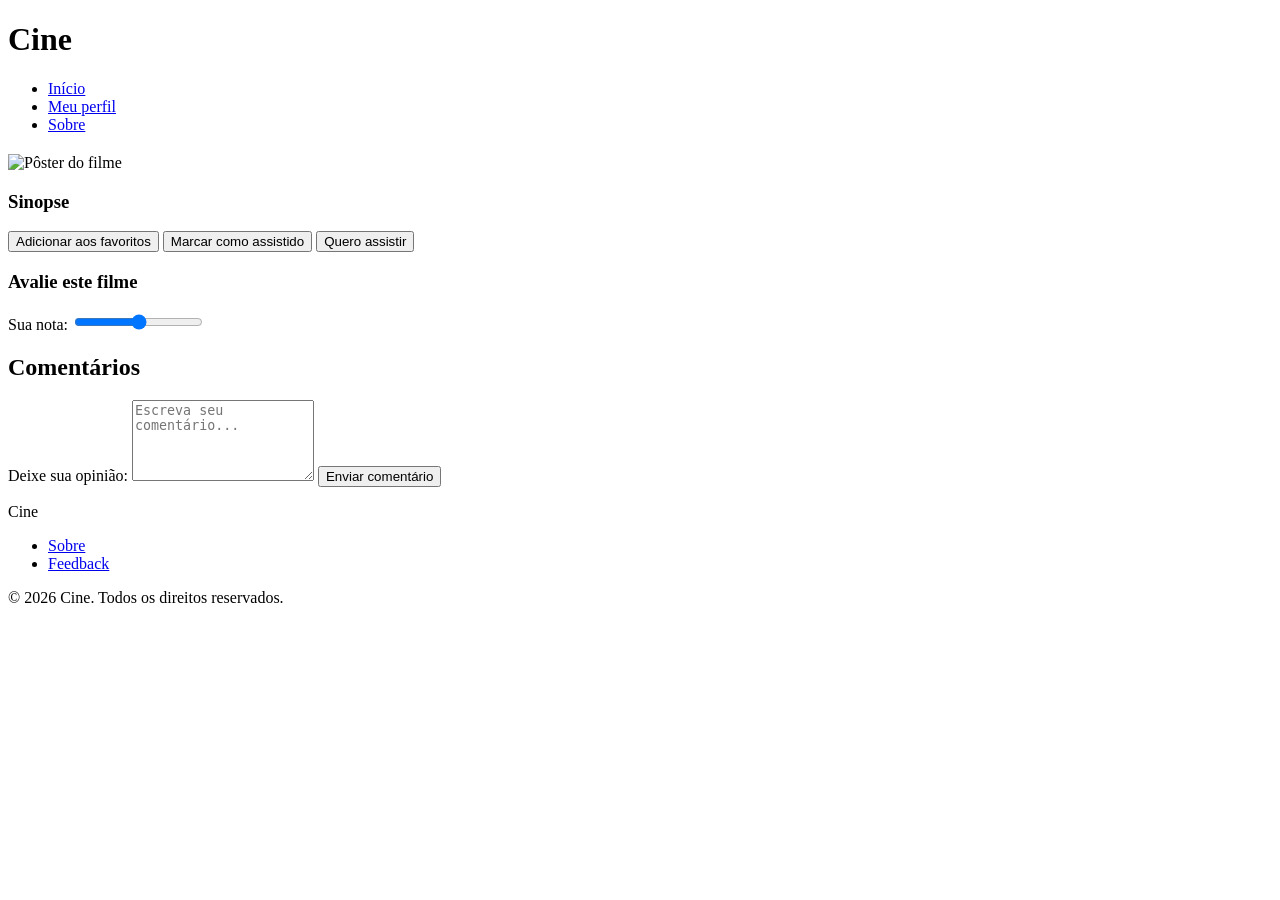
==== detalhes.html @ a69d9b40 "Adicionando 5 arquivos html" ====
<!DOCTYPE html>
<html lang="pt-BR">
<head>
    <meta charset="UTF-8">
    <meta name="viewport" content="width=device-width, initial-scale=1.0">
    <title>Detalhes do filme | Cine</title>
    <link rel="stylesheet" href="style.css">
</head>
<body>
    <header>
        <h1>Cine</h1>
        <nav aria-label="Navegação prinicipal">
            <ul>
                <li><a href="index.html">Início</a></li>
                <li><a href="perfil.html">Meu perfil</a></li>
                <li><a href="sobre.html">Sobre</a></li>
            </ul>
        </nav>
    </header>
    <main>
        <section class="detalhes-filme">
            <h2 id="titulo-filme"></h2>

            <img src="" alt="Pôster do filme" id="poster-filme">

            <p id="ano-filme"></p>
            <p id="genero-filme"></p>

            <h3>Sinopse</h3>
            <p id="sinopse-filme"></p>

            <div class="acoes-filme">
                <button type="button">Adicionar aos favoritos</button>
                <button type="button">Marcar como assistido</button>
                <button type="button">Quero assistir</button>
            </div>

            <div class="avaliacao-filme">
                <h3>Avalie este filme</h3>
                <label for="avaliacao">Sua nota:</label>
                <input type="range" id="avaliacao" name="avaliacao" min="0" max="5" step="0.5" value="2.5">
            </div>
        </section>

        <section class="comentarios">
            <h2>Comentários</h2>

            <form>
                <label for="comentario">Deixe sua opinião:</label>
                <textarea id="comentario" name="comentario" rows="5" placeholder="Escreva seu comentário..." required></textarea>

                <button type="submit">Enviar comentário</button>
            </form>

            <div class="lista-comentarios">
                <!--Os comentários serão adicionados pelo JS-->
            </div>
        </section>
    </main>
    <footer>
        <p>Cine</p>
        <nav aria-label="Navegação do rodapé">
            <ul>
                <li><a href="sobre.html">Sobre</a></li>
                <li><a href="sobre.html#feedback">Feedback</a></li>
            </ul>
        </nav>
        <p>&copy; 2026 Cine. Todos os direitos reservados.</p>
    </footer>
</body>
</html>
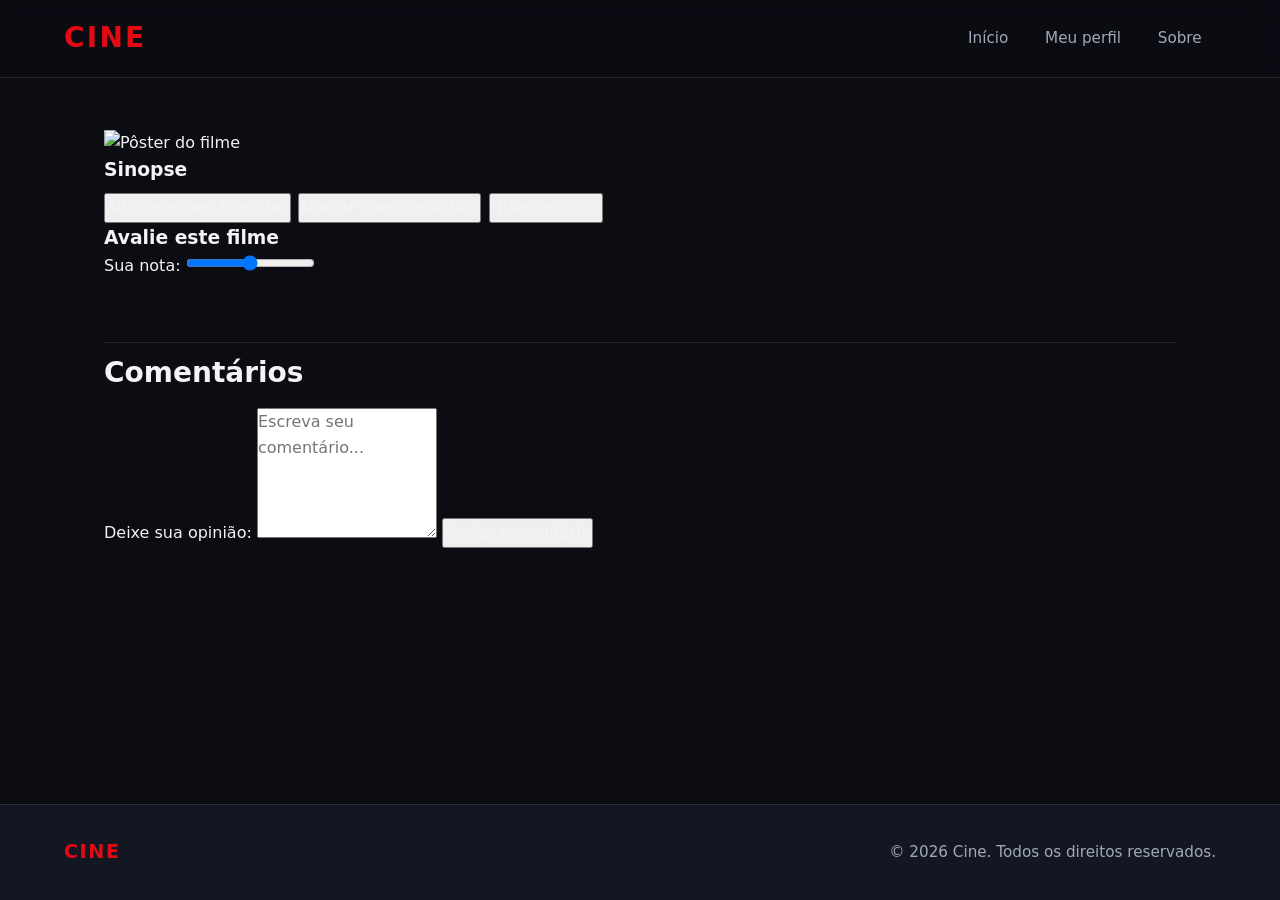
==== commit 2b66d1e7: "Adicionei "voltar ao topo" no rodapé das páginas" ====
--- a/detalhes.html
+++ b/detalhes.html
@@ -5,11 +5,12 @@
     <meta name="viewport" content="width=device-width, initial-scale=1.0">
     <title>Detalhes do filme | Cine</title>
     <link rel="stylesheet" href="style.css">
+    <script src="script.js" defer></script>
 </head>
 <body>
     <header>
         <h1>Cine</h1>
-        <nav aria-label="Navegação prinicipal">
+        <nav aria-label="Navegação principal">
             <ul>
                 <li><a href="index.html">Início</a></li>
                 <li><a href="perfil.html">Meu perfil</a></li>
@@ -30,9 +31,9 @@
             <p id="sinopse-filme"></p>
 
             <div class="acoes-filme">
-                <button type="button">Adicionar aos favoritos</button>
-                <button type="button">Marcar como assistido</button>
-                <button type="button">Quero assistir</button>
+                <button type="button" id="botao-favoritar">Adicionar aos favoritos</button>
+                <button type="button" id="botao-assistido">Marcar como assistido</button>
+                <button type="button" id="botao-lista">Quero assistir</button>
             </div>
 
             <div class="avaliacao-filme">
@@ -45,7 +46,7 @@
         <section class="comentarios">
             <h2>Comentários</h2>
 
-            <form>
+            <form id="form-comentario">
                 <label for="comentario">Deixe sua opinião:</label>
                 <textarea id="comentario" name="comentario" rows="5" placeholder="Escreva seu comentário..." required></textarea>
 
@@ -59,12 +60,6 @@
     </main>
     <footer>
         <p>Cine</p>
-        <nav aria-label="Navegação do rodapé">
-            <ul>
-                <li><a href="sobre.html">Sobre</a></li>
-                <li><a href="sobre.html#feedback">Feedback</a></li>
-            </ul>
-        </nav>
         <p>&copy; 2026 Cine. Todos os direitos reservados.</p>
     </footer>
 </body>
--- a/style.css
+++ b/style.css
@@ -0,0 +1,895 @@
+:root {
+    --bg-principal: #0b0d13;
+    --bg-secundario: #131722;
+    --bg-card: #1a2030;
+    --bg-card-hover: #222a3f;
+    --borda: rgba(255, 255, 255, 0.1);
+    --texto-principal: #f3f4f6;
+    --texto-secundario: #a1a9b8;
+    --destaque: #e50914;
+    --destaque-hover: #ff1f2b;
+    --dourado: #f5c518;
+    --sucesso: #22c55e;
+    --sombra: 0 12px 30px rgba(0, 0, 0, 0.45);
+    --raio: 12px;
+    --transicao: 0.25s ease;
+}
+
+* {
+    margin: 0;
+    padding: 0;
+    box-sizing: border-box;
+}
+
+html {
+    scroll-behavior: smooth;
+}
+
+body {
+    font-family: system-ui, -apple-system, "Segoe UI", Roboto, Helvetica, Arial, sans-serif;
+    background-color: var(--bg-principal);
+    color: var(--texto-principal);
+    line-height: 1.6;
+    min-height: 100vh;
+    display: flex;
+    flex-direction: column;
+}
+
+a {
+    color: inherit;
+    text-decoration: none;
+}
+
+ul {
+    list-style: none;
+}
+
+img {
+    max-width: 100%;
+    display: block;
+}
+
+button,
+input,
+select,
+textarea {
+    font: inherit;
+    color: inherit;
+}
+
+/* Cabeçalho */
+header {
+    position: sticky;
+    top: 0;
+    z-index: 100;
+    background-color: rgba(11, 13, 19, 0.92);
+    backdrop-filter: blur(10px);
+    border-bottom: 1px solid var(--borda);
+    padding: 1rem 5%;
+    display: flex;
+    align-items: center;
+    justify-content: space-between;
+    gap: 1.5rem;
+}
+
+header h1 {
+    font-size: 1.75rem;
+    font-weight: 800;
+    letter-spacing: 0.08em;
+    text-transform: uppercase;
+    color: var(--destaque);
+}
+
+header nav ul {
+    display: flex;
+    align-items: center;
+    flex-wrap: wrap;
+    gap: 0.5rem;
+}
+
+header nav a {
+    display: inline-block;
+    padding: 0.5rem 0.9rem;
+    border-radius: 8px;
+    font-size: 0.95rem;
+    font-weight: 500;
+    color: var(--texto-secundario);
+    transition: background-color var(--transicao), color var(--transicao);
+}
+
+header nav a:hover,
+header nav a:focus-visible {
+    background-color: var(--bg-card);
+    color: var(--texto-principal);
+}
+
+header nav a[aria-current="page"] {
+    background-color: var(--destaque);
+    color: #ffffff;
+}
+
+header nav a[href="#final"] {
+    border: 1px solid var(--borda);
+    color: var(--dourado);
+}
+
+header nav a[href="#final"]:hover,
+header nav a[href="#final"]:focus-visible {
+    border-color: var(--dourado);
+    background-color: rgba(245, 197, 24, 0.12);
+}
+
+/* Conteúdo principal */
+main {
+    flex: 1;
+    width: 100%;
+    max-width: 1200px;
+    margin: 0 auto;
+    padding: 2.5rem 5% 4rem;
+    display: flex;
+    flex-direction: column;
+    gap: 4rem;
+}
+
+section {
+    scroll-margin-top: 5.5rem;
+}
+
+section > h2 {
+    font-size: 1.75rem;
+    font-weight: 700;
+    margin-bottom: 0.75rem;
+    color: var(--texto-principal);
+}
+
+/* Apresentação (Hero) */
+.apresentacao {
+    background: radial-gradient(circle at top right, rgba(229, 9, 20, 0.2), transparent 55%),
+                linear-gradient(135deg, var(--bg-secundario), var(--bg-card));
+    border: 1px solid var(--borda);
+    border-radius: var(--raio);
+    padding: 3.5rem 2.5rem;
+    box-shadow: var(--sombra);
+    display: flex;
+    flex-direction: column;
+    align-items: flex-start;
+    gap: 1.25rem;
+}
+
+.apresentacao h2 {
+    font-size: clamp(1.8rem, 4vw, 2.6rem);
+    line-height: 1.2;
+    max-width: 22ch;
+    margin-bottom: 0;
+}
+
+.apresentacao p {
+    color: var(--texto-secundario);
+    max-width: 58ch;
+    font-size: 1.05rem;
+}
+
+.apresentacao > a {
+    display: inline-block;
+    background-color: var(--destaque);
+    color: #ffffff;
+    font-weight: 600;
+    padding: 0.8rem 1.5rem;
+    border-radius: 8px;
+    transition: background-color var(--transicao), transform var(--transicao);
+}
+
+.apresentacao > a:hover,
+.apresentacao > a:focus-visible {
+    background-color: var(--destaque-hover);
+    transform: translateY(-2px);
+}
+
+.apresentacao details {
+    margin-top: 0.5rem;
+    width: 100%;
+    max-width: 520px;
+    background-color: rgba(11, 13, 19, 0.55);
+    border: 1px solid var(--borda);
+    border-radius: 8px;
+    padding: 0.75rem 1rem;
+}
+
+.apresentacao summary {
+    cursor: pointer;
+    font-weight: 600;
+    color: var(--dourado);
+}
+
+.apresentacao details ul {
+    margin-top: 0.9rem;
+    display: flex;
+    flex-wrap: wrap;
+    gap: 0.5rem;
+}
+
+.apresentacao details a {
+    display: inline-block;
+    padding: 0.4rem 0.85rem;
+    border-radius: 999px;
+    background-color: var(--bg-card);
+    border: 1px solid var(--borda);
+    font-size: 0.9rem;
+    color: var(--texto-secundario);
+    transition: all var(--transicao);
+}
+
+.apresentacao details a:hover,
+.apresentacao details a:focus-visible {
+    background-color: var(--destaque);
+    border-color: var(--destaque);
+    color: #ffffff;
+}
+
+/* Filmes em destaque (Carrossel) */
+.carrossel {
+    position: relative;
+    display: flex;
+    align-items: center;
+    gap: 0.75rem;
+    margin-top: 1rem;
+}
+
+.carrossel-filmes {
+    flex: 1;
+    display: flex;
+    gap: 1.25rem;
+    overflow-x: auto;
+    scroll-behavior: smooth;
+    padding: 0.5rem 0.25rem 1rem;
+    scrollbar-width: thin;
+    scrollbar-color: var(--bg-card-hover) transparent;
+}
+
+.carrossel button.anterior,
+.carrossel button.proximo {
+    flex-shrink: 0;
+    width: 44px;
+    height: 44px;
+    border-radius: 50%;
+    border: 1px solid var(--borda);
+    background-color: var(--bg-card);
+    color: var(--texto-principal);
+    font-size: 1.2rem;
+    cursor: pointer;
+    display: grid;
+    place-items: center;
+    transition: background-color var(--transicao), border-color var(--transicao);
+}
+
+.carrossel button.anterior:hover,
+.carrossel button.proximo:hover {
+    background-color: var(--destaque);
+    border-color: var(--destaque);
+}
+
+/* Catálogo */
+.catalogo > p {
+    color: var(--texto-secundario);
+    margin-bottom: 1.5rem;
+}
+
+.busca-filmes,
+.filtro-genero {
+    display: inline-flex;
+    flex-direction: column;
+    gap: 0.4rem;
+    margin-bottom: 1.5rem;
+    vertical-align: top;
+}
+
+.busca-filmes {
+    width: min(100%, 340px);
+    margin-right: 1rem;
+}
+
+.filtro-genero {
+    width: min(100%, 240px);
+}
+
+.busca-filmes label,
+.filtro-genero label {
+    font-size: 0.9rem;
+    font-weight: 600;
+    color: var(--texto-secundario);
+}
+
+.busca-filmes input,
+.filtro-genero select {
+    width: 100%;
+    padding: 0.7rem 0.95rem;
+    background-color: var(--bg-secundario);
+    border: 1px solid var(--borda);
+    border-radius: 8px;
+    outline: none;
+    transition: border-color var(--transicao);
+}
+
+.busca-filmes input:focus,
+.filtro-genero select:focus {
+    border-color: var(--dourado);
+}
+
+.lista-filmes {
+    display: grid;
+    grid-template-columns: repeat(auto-fill, minmax(220px, 1fr));
+    gap: 1.5rem;
+    margin-top: 0.5rem;
+}
+
+/* Estilo base para cards de filmes gerados via JS */
+.lista-filmes > *,
+.carrossel-filmes > * {
+    background-color: var(--bg-card);
+    border: 1px solid var(--borda);
+    border-radius: var(--raio);
+    padding: 1rem;
+    display: flex;
+    flex-direction: column;
+    gap: 0.65rem;
+    transition: transform var(--transicao), border-color var(--transicao), background-color var(--transicao);
+}
+
+.lista-filmes > *:hover,
+.carrossel-filmes > *:hover {
+    transform: translateY(-4px);
+    border-color: rgba(245, 197, 24, 0.45);
+    background-color: var(--bg-card-hover);
+}
+
+.carrossel-filmes > * {
+    min-width: 210px;
+}
+
+/* Indicação visual para ações selecionadas (favoritar, assistido, etc.) */
+.ativo,
+.favoritado,
+.selecionado,
+[aria-pressed="true"] {
+    background-color: var(--dourado) !important;
+    color: #0b0d13 !important;
+    border-color: var(--dourado) !important;
+    font-weight: 700;
+}
+
+/* Perfil do usuário */
+.perfil-usuario {
+    background-color: var(--bg-secundario);
+    border: 1px solid var(--borda);
+    border-radius: var(--raio);
+    padding: 2rem;
+    display: flex;
+    align-items: center;
+    gap: 1.5rem;
+}
+
+.perfil-usuario img {
+    width: 90px;
+    height: 90px;
+    border-radius: 50%;
+    object-fit: cover;
+    border: 2px solid var(--dourado);
+    flex-shrink: 0;
+}
+
+.perfil-usuario h2 {
+    font-size: 1.4rem;
+    margin-bottom: 0.25rem;
+}
+
+.perfil-usuario p {
+    color: var(--texto-secundario);
+}
+
+/* Minha coleção */
+.colecao-links {
+    display: grid;
+    grid-template-columns: repeat(3, 1fr);
+    gap: 1.25rem;
+    margin-top: 1rem;
+    margin-bottom: 2rem;
+}
+
+.colecao-item {
+    background-color: var(--bg-card);
+    border: 1px solid var(--borda);
+    border-radius: var(--raio);
+    padding: 1.5rem;
+    transition: transform var(--transicao), border-color var(--transicao), background-color var(--transicao);
+}
+
+.colecao-item:hover,
+.colecao-item:focus-visible {
+    transform: translateY(-3px);
+    border-color: var(--dourado);
+    background-color: var(--bg-card-hover);
+}
+
+.colecao-item h3 {
+    font-size: 1.15rem;
+    color: var(--dourado);
+    margin-bottom: 0.35rem;
+}
+
+.colecao-item p {
+    color: var(--texto-secundario);
+    font-size: 0.95rem;
+}
+
+.listas-colecao {
+    display: flex;
+    flex-direction: column;
+    gap: 1.5rem;
+}
+
+.lista-colecao {
+    background-color: var(--bg-secundario);
+    border: 1px solid var(--borda);
+    border-radius: var(--raio);
+    padding: 1.5rem;
+    scroll-margin-top: 5.5rem;
+}
+
+.lista-colecao h3 {
+    font-size: 1.15rem;
+    margin-bottom: 1rem;
+    padding-bottom: 0.5rem;
+    border-bottom: 1px solid var(--borda);
+}
+
+/* Sobre o Cine */
+.sobre-cine {
+    background-color: var(--bg-secundario);
+    border: 1px solid var(--borda);
+    border-radius: var(--raio);
+    padding: 2rem 2.5rem;
+}
+
+.sobre-cine p + p {
+    margin-top: 1rem;
+}
+
+.sobre-cine p {
+    color: var(--texto-secundario);
+}
+
+/* Formulário de Feedback */
+.feedback {
+    background-color: var(--bg-secundario);
+    border: 1px solid var(--borda);
+    border-radius: var(--raio);
+    padding: 2rem 2.5rem;
+}
+
+.feedback > p {
+    color: var(--texto-secundario);
+    margin-bottom: 1.5rem;
+}
+
+.feedback form {
+    display: flex;
+    flex-direction: column;
+    gap: 1.25rem;
+}
+
+.feedback fieldset {
+    border: 1px solid var(--borda);
+    border-radius: 8px;
+    padding: 1.25rem;
+    display: flex;
+    flex-direction: column;
+    gap: 0.75rem;
+}
+
+.feedback legend {
+    padding: 0 0.5rem;
+    font-weight: 600;
+    color: var(--dourado);
+}
+
+.feedback label {
+    font-size: 0.95rem;
+    font-weight: 500;
+}
+
+.feedback input[type="text"],
+.feedback input[type="email"],
+.feedback textarea {
+    width: 100%;
+    padding: 0.75rem 0.9rem;
+    background-color: var(--bg-principal);
+    border: 1px solid var(--borda);
+    border-radius: 8px;
+    outline: none;
+    transition: border-color var(--transicao);
+}
+
+.feedback input[type="text"]:focus,
+.feedback input[type="email"]:focus,
+.feedback textarea:focus {
+    border-color: var(--dourado);
+}
+
+.feedback input[type="range"] {
+    accent-color: var(--dourado);
+    cursor: pointer;
+}
+
+.feedback button[type="submit"] {
+    align-self: flex-start;
+    background-color: var(--destaque);
+    color: #ffffff;
+    border: none;
+    border-radius: 8px;
+    padding: 0.85rem 1.75rem;
+    font-weight: 600;
+    cursor: pointer;
+    transition: background-color var(--transicao), transform var(--transicao);
+}
+
+.feedback button[type="submit"]:hover,
+.feedback button[type="submit"]:focus-visible {
+    background-color: var(--destaque-hover);
+    transform: translateY(-2px);
+}
+
+.mensagem-confirmacao {
+    margin-top: 1.25rem;
+    padding: 0.9rem 1.1rem;
+    border-radius: 8px;
+    background-color: rgba(34, 197, 94, 0.14);
+    border: 1px solid var(--sucesso);
+    color: #bbf7d0;
+    font-weight: 500;
+}
+
+.mensagem-confirmacao[hidden] {
+    display: none;
+}
+
+/* Rodapé */
+footer {
+    background-color: var(--bg-secundario);
+    border-top: 1px solid var(--borda);
+    padding: 2rem 5%;
+    display: flex;
+    flex-wrap: wrap;
+    align-items: center;
+    justify-content: space-between;
+    gap: 1rem;
+    color: var(--texto-secundario);
+    font-size: 0.95rem;
+}
+
+footer > p:first-child {
+    font-size: 1.2rem;
+    font-weight: 800;
+    text-transform: uppercase;
+    letter-spacing: 0.08em;
+    color: var(--destaque);
+}
+
+footer nav ul {
+    display: flex;
+    flex-wrap: wrap;
+    gap: 1.25rem;
+}
+
+footer nav a {
+    transition: color var(--transicao);
+}
+
+footer nav a:hover,
+footer nav a:focus-visible {
+    color: var(--dourado);
+}
+
+/* Responsividade - Tablets */
+@media (max-width: 900px) {
+    .colecao-links {
+        grid-template-columns: repeat(2, 1fr);
+    }
+
+    .apresentacao,
+    .sobre-cine,
+    .feedback {
+        padding: 2rem 1.5rem;
+    }
+}
+
+/* Responsividade - Celulares */
+@media (max-width: 600px) {
+    header {
+        flex-direction: column;
+        align-items: flex-start;
+        padding: 1rem 4%;
+    }
+
+    main {
+        padding: 1.5rem 4% 3rem;
+        gap: 2.75rem;
+    }
+
+    .busca-filmes {
+        width: 100%;
+        margin-right: 0;
+    }
+
+    .filtro-genero {
+        width: 100%;
+    }
+
+    .perfil-usuario {
+        flex-direction: column;
+        text-align: center;
+    }
+
+    .colecao-links {
+        grid-template-columns: 1fr;
+    }
+
+    .carrossel button.anterior,
+    .carrossel button.proximo {
+        width: 36px;
+        height: 36px;
+    }
+
+    footer {
+        flex-direction: column;
+        text-align: center;
+    }
+}
+
+
+/* Complementos dos cards criados pelo JavaScript */
+.card-filme {
+    min-width: 0;
+    overflow: hidden;
+}
+
+.poster-filme,
+.poster-placeholder {
+    width: 100%;
+    height: 260px;
+    border-radius: 8px;
+    object-fit: cover;
+    background: linear-gradient(145deg, #252d40, #10141f);
+}
+
+.poster-placeholder {
+    display: flex;
+    flex-direction: column;
+    align-items: center;
+    justify-content: center;
+    gap: 0.5rem;
+    color: var(--texto-secundario);
+}
+
+.poster-placeholder span {
+    font-size: 3rem;
+}
+
+.poster-placeholder small {
+    font-size: 0.8rem;
+}
+
+.informacoes-filme {
+    display: flex;
+    flex-direction: column;
+    gap: 0.55rem;
+    flex: 1;
+}
+
+.informacoes-filme h3 {
+    font-size: 1.1rem;
+    line-height: 1.3;
+}
+
+.ano-filme,
+.generos-filme {
+    color: var(--dourado);
+    font-size: 0.85rem;
+    font-weight: 600;
+}
+
+.sinopse-filme {
+    color: var(--texto-secundario);
+    font-size: 0.9rem;
+}
+
+.acoes-filme {
+    display: flex;
+    flex-wrap: wrap;
+    gap: 0.45rem;
+    margin-top: auto;
+    padding-top: 0.5rem;
+}
+
+.botao-lista {
+    border: 1px solid var(--borda);
+    background: var(--bg-secundario);
+    color: var(--texto-principal);
+    border-radius: 7px;
+    padding: 0.45rem 0.6rem;
+    font-size: 0.78rem;
+    cursor: pointer;
+    transition: background-color var(--transicao), border-color var(--transicao);
+}
+
+.botao-lista:hover,
+.botao-lista:focus-visible {
+    border-color: var(--dourado);
+    background: var(--bg-card-hover);
+}
+
+.mensagem-vazia {
+    color: var(--texto-secundario);
+    margin-top: 1rem;
+}
+
+.avatar-perfil {
+    width: 90px;
+    height: 90px;
+    border-radius: 50%;
+    border: 2px solid var(--dourado);
+    background: var(--bg-card);
+    display: grid;
+    place-items: center;
+    font-size: 2.5rem;
+    flex-shrink: 0;
+}
+
+.lista-colecao .lista-filmes:empty::after {
+    content: "Sua lista ainda está vazia.";
+    color: var(--texto-secundario);
+    font-size: 0.9rem;
+}
+
+@media (max-width: 600px) {
+    .poster-filme,
+    .poster-placeholder {
+        height: 230px;
+    }
+
+    .acoes-filme {
+        flex-direction: column;
+    }
+
+    .botao-lista {
+        width: 100%;
+    }
+}
+
+
+/* Avaliação, comentários e edição de perfil */
+.card-filme.compacto .sinopse-filme {
+    display: -webkit-box;
+    -webkit-line-clamp: 3;
+    line-clamp: 3;
+    -webkit-box-orient: vertical;
+    overflow: hidden;
+}
+
+.avaliacao {
+    display: flex;
+    align-items: center;
+    flex-wrap: wrap;
+    gap: 0.1rem;
+}
+
+.estrela {
+    background: none;
+    border: none;
+    cursor: pointer;
+    font-size: 1.3rem;
+    line-height: 1;
+    padding: 0.1rem;
+    color: var(--texto-secundario);
+    transition: color var(--transicao), transform var(--transicao);
+}
+
+.estrela:hover,
+.estrela:focus-visible {
+    color: var(--dourado);
+    transform: scale(1.15);
+}
+
+.estrela.preenchida {
+    color: var(--dourado);
+}
+
+.texto-nota {
+    margin-left: 0.4rem;
+    font-size: 0.8rem;
+    color: var(--texto-secundario);
+}
+
+.comentarios {
+    border-top: 1px solid var(--borda);
+    padding-top: 0.5rem;
+}
+
+.comentarios summary {
+    cursor: pointer;
+    font-size: 0.9rem;
+    font-weight: 600;
+    color: var(--dourado);
+}
+
+.lista-comentarios {
+    margin: 0.6rem 0;
+    display: flex;
+    flex-direction: column;
+    gap: 0.4rem;
+}
+
+.lista-comentarios li {
+    display: flex;
+    align-items: flex-start;
+    justify-content: space-between;
+    gap: 0.5rem;
+    padding: 0.4rem 0.6rem;
+    border-radius: 6px;
+    background-color: var(--bg-secundario);
+    color: var(--texto-secundario);
+    font-size: 0.85rem;
+    overflow-wrap: anywhere;
+}
+
+.remover-comentario {
+    background: none;
+    border: none;
+    cursor: pointer;
+    color: var(--texto-secundario);
+    font-size: 1.1rem;
+    line-height: 1;
+}
+
+.remover-comentario:hover,
+.remover-comentario:focus-visible {
+    color: var(--destaque-hover);
+}
+
+.form-comentario {
+    display: flex;
+    flex-direction: column;
+    gap: 0.4rem;
+}
+
+.form-comentario textarea {
+    width: 100%;
+    resize: vertical;
+    padding: 0.5rem 0.6rem;
+    background-color: var(--bg-principal);
+    border: 1px solid var(--borda);
+    border-radius: 6px;
+    outline: none;
+}
+
+.form-comentario textarea:focus {
+    border-color: var(--dourado);
+}
+
+.info-perfil {
+    flex: 1;
+}
+
+.botao-editar-perfil {
+    border: 1px solid var(--borda);
+    background-color: var(--bg-card);
+    border-radius: 8px;
+    padding: 0.5rem 1rem;
+    cursor: pointer;
+    transition: border-color var(--transicao), background-color var(--transicao);
+}
+
+.botao-editar-perfil:hover,
+.botao-editar-perfil:focus-visible {
+    border-color: var(--dourado);
+    background-color: var(--bg-card-hover);
+}
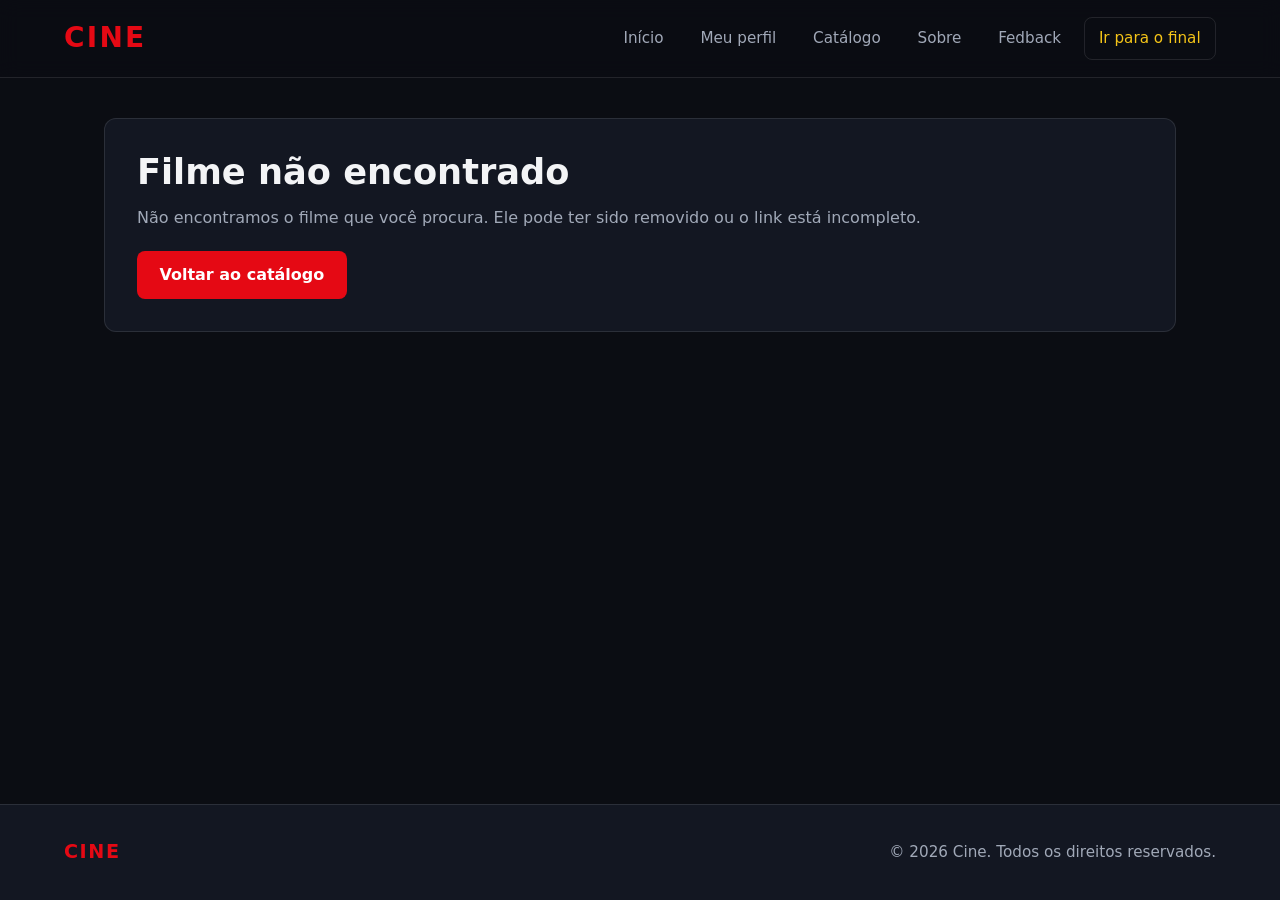
==== commit c1da78b6: "Versão final dos arquivos html" ====
--- a/detalhes.html
+++ b/detalhes.html
@@ -14,7 +14,9 @@
             <ul>
                 <li><a href="index.html">Início</a></li>
                 <li><a href="perfil.html">Meu perfil</a></li>
+                <li><a href="filmes.html">Catálogo</a></li>
                 <li><a href="sobre.html">Sobre</a></li>
+                <li><a href="feedback.html">Fedback</a></li>
             </ul>
         </nav>
     </header>
--- a/style.css
+++ b/style.css
@@ -766,8 +766,96 @@
 }
 
 
-/* Avaliação, comentários e edição de perfil */
-.card-filme.compacto .sinopse-filme {
+/* Atalhos: ir para o topo / ir para o final */
+.atalhos-pagina {
+    position: fixed;
+    right: 1.25rem;
+    bottom: 1.25rem;
+    z-index: 90;
+    display: flex;
+    flex-direction: column;
+    gap: 0.6rem;
+}
+
+.botao-atalho {
+    width: 46px;
+    height: 46px;
+    border-radius: 50%;
+    border: 1px solid var(--borda);
+    background-color: var(--bg-card);
+    color: var(--dourado);
+    font-size: 1.3rem;
+    line-height: 1;
+    cursor: pointer;
+    display: grid;
+    place-items: center;
+    box-shadow: var(--sombra);
+    transition: background-color var(--transicao), border-color var(--transicao), color var(--transicao), transform var(--transicao);
+}
+
+.botao-atalho[hidden] {
+    display: none;
+}
+
+.botao-atalho:hover,
+.botao-atalho:focus-visible {
+    background-color: var(--destaque);
+    border-color: var(--destaque);
+    color: #ffffff;
+    transform: translateY(-2px);
+}
+
+/* Validação do formulário de feedback */
+.erro-campo {
+    display: block;
+    color: #fca5a5;
+    font-size: 0.85rem;
+}
+
+.erro-campo[hidden] {
+    display: none;
+}
+
+.feedback input.invalido[aria-invalid="true"],
+.feedback textarea.invalido[aria-invalid="true"] {
+    border-color: #f87171;
+}
+
+.feedback output {
+    color: var(--dourado);
+    font-weight: 700;
+}
+
+.contador {
+    align-self: flex-end;
+    color: var(--texto-secundario);
+    font-size: 0.8rem;
+}
+
+@media (max-width: 600px) {
+    .atalhos-pagina {
+        right: 0.75rem;
+        bottom: 0.75rem;
+    }
+
+    .botao-atalho {
+        width: 40px;
+        height: 40px;
+    }
+}
+
+
+/* ==========================================================
+   Adaptações para as páginas: filmes, detalhes, perfil e sobre
+   ========================================================== */
+
+/* Cards (catálogo, carrossel e coleção) */
+.link-poster {
+    display: block;
+    border-radius: 8px;
+}
+
+.card-filme .sinopse-filme {
     display: -webkit-box;
     -webkit-line-clamp: 3;
     line-clamp: 3;
@@ -775,107 +863,34 @@
     overflow: hidden;
 }
 
-.avaliacao {
-    display: flex;
-    align-items: center;
-    flex-wrap: wrap;
-    gap: 0.1rem;
-}
-
-.estrela {
-    background: none;
-    border: none;
-    cursor: pointer;
-    font-size: 1.3rem;
-    line-height: 1;
-    padding: 0.1rem;
-    color: var(--texto-secundario);
-    transition: color var(--transicao), transform var(--transicao);
-}
-
-.estrela:hover,
-.estrela:focus-visible {
-    color: var(--dourado);
-    transform: scale(1.15);
-}
-
-.estrela.preenchida {
-    color: var(--dourado);
-}
-
-.texto-nota {
-    margin-left: 0.4rem;
-    font-size: 0.8rem;
-    color: var(--texto-secundario);
-}
-
-.comentarios {
-    border-top: 1px solid var(--borda);
-    padding-top: 0.5rem;
-}
-
-.comentarios summary {
-    cursor: pointer;
-    font-size: 0.9rem;
-    font-weight: 600;
-    color: var(--dourado);
-}
-
-.lista-comentarios {
-    margin: 0.6rem 0;
-    display: flex;
-    flex-direction: column;
-    gap: 0.4rem;
-}
-
-.lista-comentarios li {
-    display: flex;
-    align-items: flex-start;
-    justify-content: space-between;
-    gap: 0.5rem;
-    padding: 0.4rem 0.6rem;
-    border-radius: 6px;
-    background-color: var(--bg-secundario);
-    color: var(--texto-secundario);
+.card-filme h3 a {
+    transition: color var(--transicao);
+}
+
+.card-filme h3 a:hover,
+.card-filme h3 a:focus-visible {
+    color: var(--dourado);
+}
+
+.nota-card {
+    color: var(--dourado);
     font-size: 0.85rem;
-    overflow-wrap: anywhere;
-}
-
-.remover-comentario {
-    background: none;
-    border: none;
-    cursor: pointer;
-    color: var(--texto-secundario);
-    font-size: 1.1rem;
-    line-height: 1;
-}
-
-.remover-comentario:hover,
-.remover-comentario:focus-visible {
-    color: var(--destaque-hover);
-}
-
-.form-comentario {
-    display: flex;
-    flex-direction: column;
-    gap: 0.4rem;
-}
-
-.form-comentario textarea {
-    width: 100%;
-    resize: vertical;
-    padding: 0.5rem 0.6rem;
-    background-color: var(--bg-principal);
-    border: 1px solid var(--borda);
-    border-radius: 6px;
-    outline: none;
-}
-
-.form-comentario textarea:focus {
-    border-color: var(--dourado);
-}
-
-.info-perfil {
+    font-weight: 700;
+}
+
+a.botao-lista {
+    display: inline-block;
+    text-align: center;
+}
+
+#mensagem-vazia,
+.mensagem-vazia {
+    color: var(--texto-secundario);
+    margin-top: 1rem;
+}
+
+/* Perfil e coleção */
+.perfil-usuario > div {
     flex: 1;
 }
 
@@ -893,3 +908,283 @@
     border-color: var(--dourado);
     background-color: var(--bg-card-hover);
 }
+
+.minha-colecao {
+    display: flex;
+    flex-direction: column;
+    gap: 1.25rem;
+}
+
+.minha-colecao .colecao-links {
+    margin: 0;
+}
+
+button.colecao-item {
+    font-size: 1.1rem;
+    font-weight: 700;
+    color: var(--dourado);
+    text-align: left;
+    cursor: pointer;
+}
+
+.colecao-item[aria-expanded="true"] {
+    border-color: var(--dourado);
+    background-color: var(--bg-card-hover);
+}
+
+/* Página de detalhes do filme */
+.detalhes-filme {
+    background-color: var(--bg-secundario);
+    border: 1px solid var(--borda);
+    border-radius: var(--raio);
+    padding: 2rem;
+    display: grid;
+    grid-template-columns: minmax(200px, 300px) 1fr;
+    column-gap: 2rem;
+    row-gap: 0.75rem;
+    align-items: start;
+}
+
+.detalhes-filme > * {
+    grid-column: 2;
+    min-width: 0;
+}
+
+.detalhes-filme > img,
+.detalhes-filme > .poster-placeholder {
+    grid-column: 1;
+    grid-row: 1 / span 8;
+    width: 100%;
+    height: auto;
+    aspect-ratio: 2 / 3;
+    object-fit: cover;
+    border-radius: var(--raio);
+    box-shadow: var(--sombra);
+}
+
+.detalhes-filme > h2 {
+    font-size: clamp(1.6rem, 3vw, 2.2rem);
+    line-height: 1.2;
+}
+
+#ano-filme,
+#genero-filme {
+    color: var(--dourado);
+    font-weight: 600;
+}
+
+.detalhes-filme h3 {
+    font-size: 1.15rem;
+    margin-top: 0.5rem;
+}
+
+#sinopse-filme {
+    color: var(--texto-secundario);
+}
+
+.detalhes-filme .acoes-filme {
+    margin-top: 0.5rem;
+    padding-top: 0;
+}
+
+.acoes-filme button {
+    border: 1px solid var(--borda);
+    background: var(--bg-card);
+    color: var(--texto-principal);
+    border-radius: 7px;
+    padding: 0.5rem 0.9rem;
+    font-size: 0.9rem;
+    cursor: pointer;
+    transition: background-color var(--transicao), border-color var(--transicao);
+}
+
+.acoes-filme button:hover,
+.acoes-filme button:focus-visible {
+    border-color: var(--dourado);
+    background: var(--bg-card-hover);
+}
+
+.avaliacao-filme {
+    display: flex;
+    flex-direction: column;
+    align-items: flex-start;
+    gap: 0.5rem;
+    margin-top: 0.5rem;
+    padding-top: 1rem;
+    border-top: 1px solid var(--borda);
+}
+
+.avaliacao-filme input[type="range"] {
+    width: 100%;
+    max-width: 360px;
+    accent-color: var(--dourado);
+    cursor: pointer;
+}
+
+.avaliacao-filme output {
+    color: var(--dourado);
+    font-weight: 700;
+}
+
+.detalhes-filme.sem-filme {
+    display: block;
+}
+
+.detalhes-filme.sem-filme p {
+    color: var(--texto-secundario);
+    margin: 0.75rem 0 1.25rem;
+}
+
+.botao-voltar {
+    display: inline-block;
+    background-color: var(--destaque);
+    color: #ffffff;
+    font-weight: 600;
+    padding: 0.7rem 1.4rem;
+    border-radius: 8px;
+    transition: background-color var(--transicao);
+}
+
+.botao-voltar:hover,
+.botao-voltar:focus-visible {
+    background-color: var(--destaque-hover);
+}
+
+/* Comentários do filme */
+.comentarios {
+    background-color: var(--bg-secundario);
+    border: 1px solid var(--borda);
+    border-radius: var(--raio);
+    padding: 2rem 2.5rem;
+}
+
+.comentarios form {
+    display: flex;
+    flex-direction: column;
+    gap: 0.75rem;
+    margin-bottom: 1.5rem;
+}
+
+.comentarios label {
+    font-size: 0.95rem;
+    font-weight: 500;
+}
+
+.comentarios textarea {
+    width: 100%;
+    padding: 0.75rem 0.9rem;
+    background-color: var(--bg-principal);
+    border: 1px solid var(--borda);
+    border-radius: 8px;
+    outline: none;
+    resize: vertical;
+    transition: border-color var(--transicao);
+}
+
+.comentarios textarea:focus {
+    border-color: var(--dourado);
+}
+
+.comentarios button[type="submit"] {
+    align-self: flex-start;
+    background-color: var(--destaque);
+    color: #ffffff;
+    border: none;
+    border-radius: 8px;
+    padding: 0.75rem 1.5rem;
+    font-weight: 600;
+    cursor: pointer;
+    transition: background-color var(--transicao), transform var(--transicao);
+}
+
+.comentarios button[type="submit"]:hover,
+.comentarios button[type="submit"]:focus-visible {
+    background-color: var(--destaque-hover);
+    transform: translateY(-2px);
+}
+
+.lista-comentarios {
+    display: flex;
+    flex-direction: column;
+    gap: 0.75rem;
+}
+
+.comentario {
+    background-color: var(--bg-card);
+    border: 1px solid var(--borda);
+    border-radius: 8px;
+    padding: 0.85rem 1rem;
+    overflow-wrap: anywhere;
+}
+
+.rodape-comentario {
+    display: flex;
+    align-items: center;
+    justify-content: space-between;
+    gap: 1rem;
+    margin-top: 0.5rem;
+    color: var(--texto-secundario);
+    font-size: 0.8rem;
+}
+
+.remover-comentario {
+    background: none;
+    border: none;
+    color: var(--texto-secundario);
+    font-size: 0.8rem;
+    text-decoration: underline;
+    cursor: pointer;
+}
+
+.remover-comentario:hover,
+.remover-comentario:focus-visible {
+    color: var(--destaque-hover);
+}
+
+/* Menu e rodapé */
+header nav a.link-fim {
+    border: 1px solid var(--borda);
+    color: var(--dourado);
+}
+
+header nav a.link-fim:hover,
+header nav a.link-fim:focus-visible {
+    border-color: var(--dourado);
+    background-color: rgba(245, 197, 24, 0.12);
+}
+
+footer > a {
+    transition: color var(--transicao);
+}
+
+footer > a:hover,
+footer > a:focus-visible {
+    color: var(--dourado);
+}
+
+@media (max-width: 760px) {
+    .detalhes-filme {
+        grid-template-columns: 1fr;
+        padding: 1.5rem 1.25rem;
+    }
+
+    .detalhes-filme > * {
+        grid-column: 1;
+    }
+
+    .detalhes-filme > img,
+    .detalhes-filme > .poster-placeholder {
+        grid-row: auto;
+        max-width: 280px;
+    }
+
+    .comentarios {
+        padding: 1.5rem 1.25rem;
+    }
+}
+
+/* Carrossel: os cards mantêm a largura e a lista rola */
+.carrossel-filmes > .card-filme {
+    flex: 0 0 220px;
+    min-width: 220px;
+}
